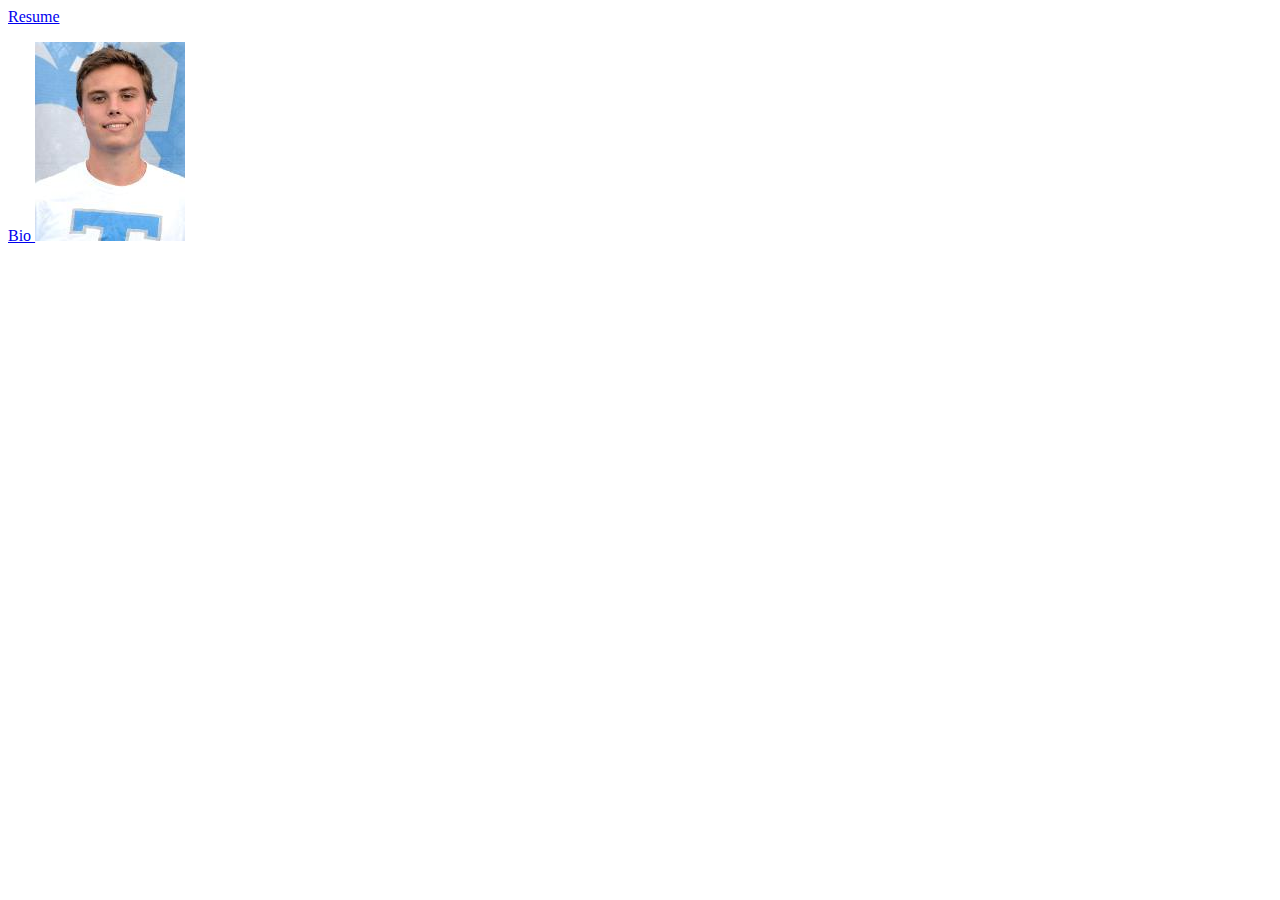
==== index.html @ b08131be "updates" ====
<!DOCTYPE html>
<html>
		<head>
				<title> Ben Battle Home </title>
		</head>
			<body>
				<a href="http://bbattl01.github.io/resume.html"> Resume </a>
				<p>    </p> <a href="http://bbattl01.github.io/bio.html"> Bio </a>

				<img src="selfie.JPG" alt = "selfie">

			</body>
</html>
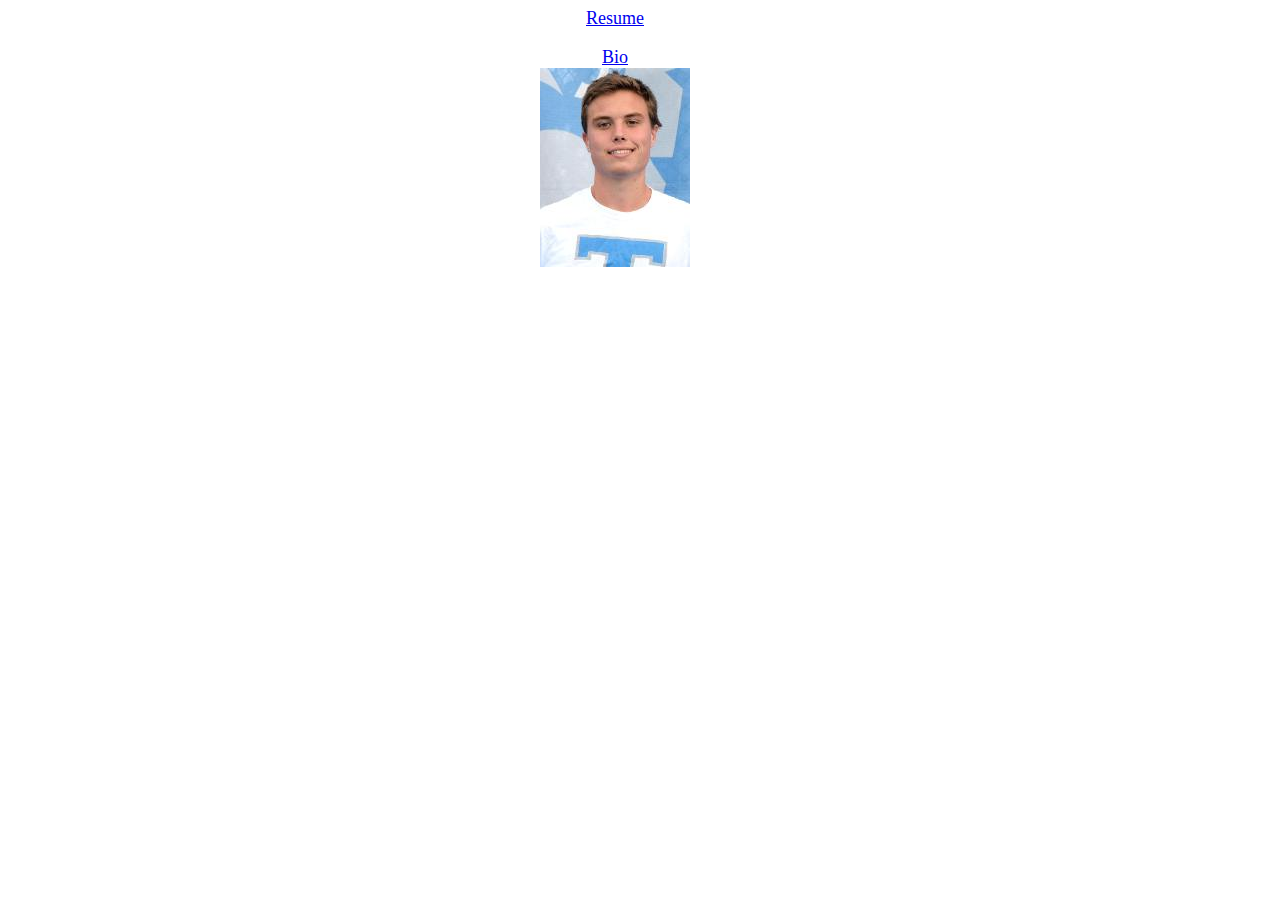
==== commit fba618a0: "final updates" ====
--- a/index.html
+++ b/index.html
@@ -3,11 +3,14 @@
 		<head>
 				<title> Ben Battle Home </title>
 		</head>
+		<link rel = "stylesheet" type = "text/css" href="mystyles.css">
 			<body>
+				<div id="header">
 				<a href="http://bbattl01.github.io/resume.html"> Resume </a>
 				<p>    </p> <a href="http://bbattl01.github.io/bio.html"> Bio </a>
+				</div>
 
-				<img src="selfie.JPG" alt = "selfie">
+				<div id="selfie-style"><img src="selfie.JPG" alt = "selfie"></div>
 
 			</body>
 </html>
--- a/mystyles.css
+++ b/mystyles.css
@@ -0,0 +1,12 @@
+body{
+	text-align:left;
+	margin-left: 150px;
+	margin-right: 200px;
+	font-size:18px;
+}
+
+#header{ text-align: center;}
+
+#mini-header{ font-size:18px; font-weight:bold; }
+
+#selfie-style{ text-align: center; }